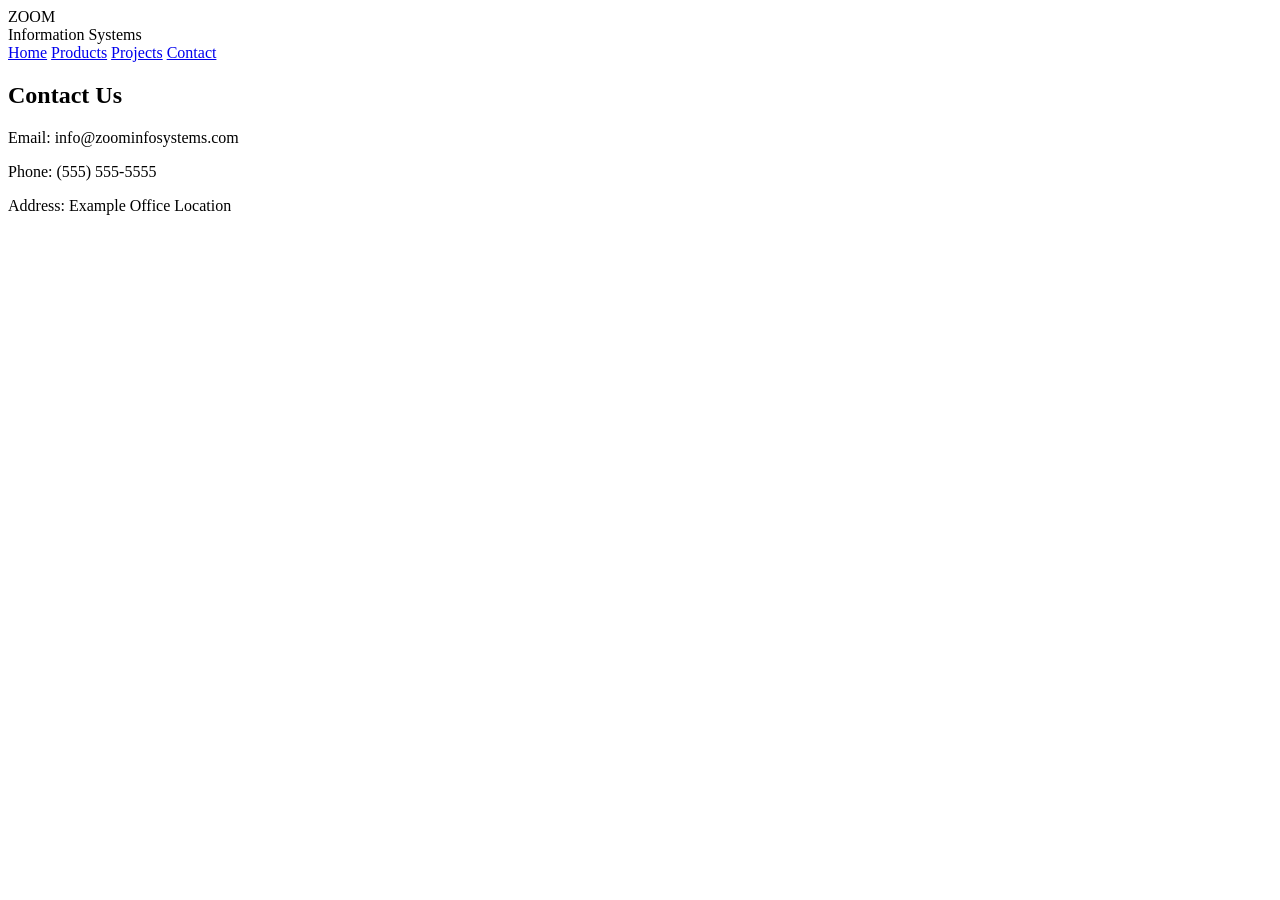
==== contact.html @ a8173531 "Create contact.html" ====
<!DOCTYPE html>
<html>
<head>
<title>Contact</title>
<link rel="stylesheet" href="css/styles.css">
</head>

<body>

<div class="sidebar">
<div class="logo">ZOOM<br>Information Systems</div>

<div class="nav">
<a href="index.html">Home</a>
<a href="products.html">Products</a>
<a href="projects.html">Projects</a>
<a href="contact.html">Contact</a>
</div>
</div>

<div class="main">

<section class="section">

<h2>Contact Us</h2>

<div class="card" style="max-width:500px">

<p>Email: info@zoominfosystems.com</p>
<p>Phone: (555) 555-5555</p>
<p>Address: Example Office Location</p>

</div>

</section>

</div>

</body>
</html>
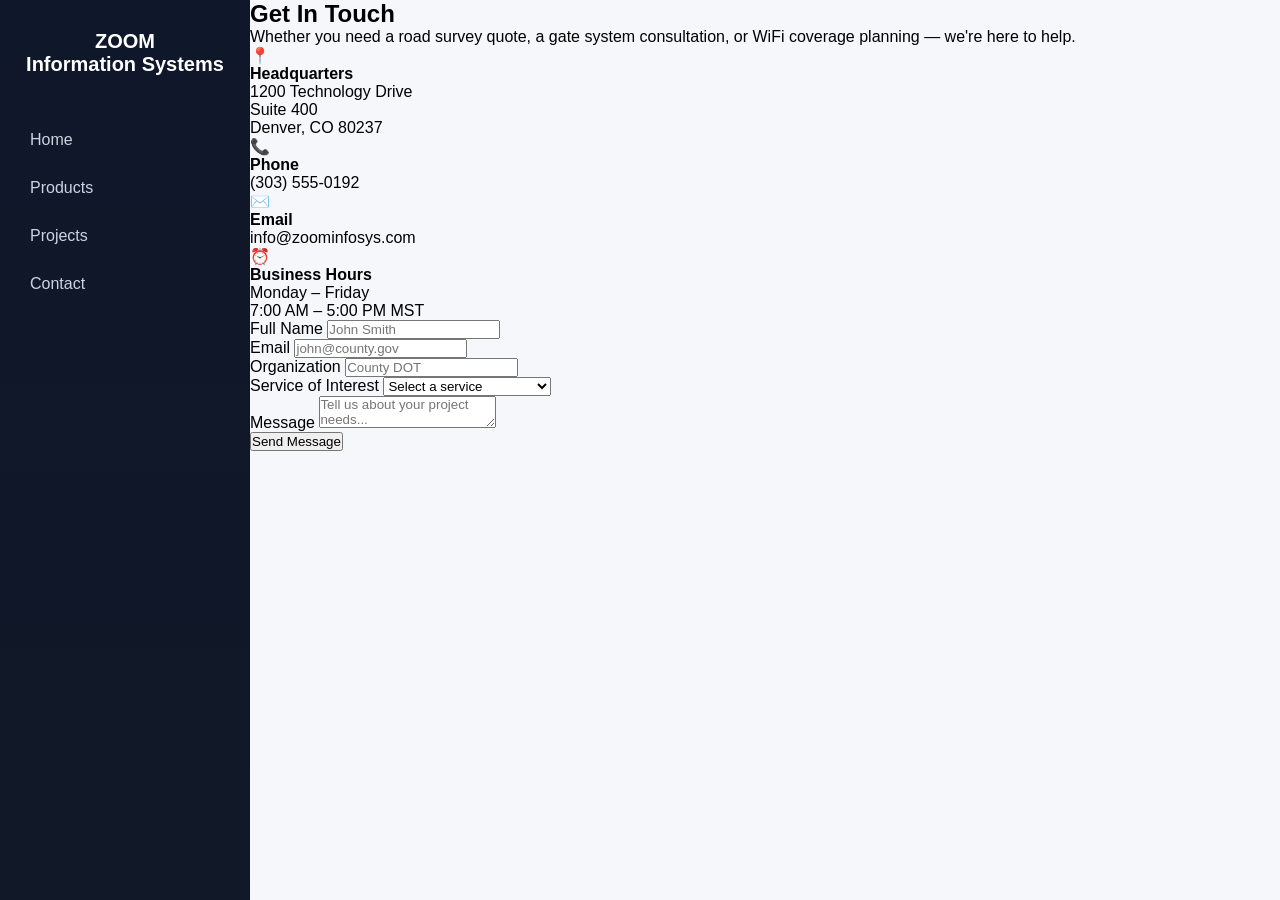
==== commit 676e3969: "Update contact.html" ====
--- a/contact.html
+++ b/contact.html
@@ -8,6 +8,7 @@
 <body>
 
 <div class="sidebar">
+
 <div class="logo">ZOOM<br>Information Systems</div>
 
 <div class="nav">
@@ -16,19 +17,116 @@
 <a href="projects.html">Projects</a>
 <a href="contact.html">Contact</a>
 </div>
+
 </div>
+
 
 <div class="main">
 
-<section class="section">
+<section class="contact-container">
 
-<h2>Contact Us</h2>
+<!-- LEFT SIDE -->
+<div class="contact-info">
 
-<div class="card" style="max-width:500px">
+<h1>Get In Touch</h1>
 
-<p>Email: info@zoominfosystems.com</p>
-<p>Phone: (555) 555-5555</p>
-<p>Address: Example Office Location</p>
+<p class="contact-description">
+Whether you need a road survey quote, a gate system consultation,
+or WiFi coverage planning — we're here to help.
+</p>
+
+
+<div class="contact-item">
+<div class="icon">📍</div>
+<div>
+<strong>Headquarters</strong><br>
+1200 Technology Drive<br>
+Suite 400<br>
+Denver, CO 80237
+</div>
+</div>
+
+
+<div class="contact-item">
+<div class="icon">📞</div>
+<div>
+<strong>Phone</strong><br>
+(303) 555-0192
+</div>
+</div>
+
+
+<div class="contact-item">
+<div class="icon">✉️</div>
+<div>
+<strong>Email</strong><br>
+info@zoominfosys.com
+</div>
+</div>
+
+
+<div class="contact-item">
+<div class="icon">⏰</div>
+<div>
+<strong>Business Hours</strong><br>
+Monday – Friday<br>
+7:00 AM – 5:00 PM MST
+</div>
+</div>
+
+</div>
+
+
+<!-- RIGHT SIDE -->
+<div class="contact-form">
+
+<form>
+
+<div class="form-row">
+
+<div class="form-group">
+<label>Full Name</label>
+<input type="text" placeholder="John Smith">
+</div>
+
+<div class="form-group">
+<label>Email</label>
+<input type="email" placeholder="john@county.gov">
+</div>
+
+</div>
+
+
+<div class="form-row">
+
+<div class="form-group">
+<label>Organization</label>
+<input type="text" placeholder="County DOT">
+</div>
+
+<div class="form-group">
+<label>Service of Interest</label>
+<select>
+<option>Select a service</option>
+<option>Roadway Survey</option>
+<option>Gate Systems</option>
+<option>Public WiFi</option>
+<option>Infrastructure Consulting</option>
+</select>
+</div>
+
+</div>
+
+
+<div class="form-group">
+<label>Message</label>
+<textarea placeholder="Tell us about your project needs..."></textarea>
+</div>
+
+
+<button class="submit-button">Send Message</button>
+
+</form>
 
 </div>
 
--- a/css/styles.css
+++ b/css/styles.css
@@ -0,0 +1,123 @@
+* {
+    margin: 0;
+    padding: 0;
+    box-sizing: border-box;
+    font-family: Arial, Helvetica, sans-serif;
+}
+
+/* Layout */
+
+body {
+    display: flex;
+    background-color: #f5f7fa;
+}
+
+/* Sidebar */
+
+.sidebar {
+    width: 250px;
+    height: 100vh;
+    background: linear-gradient(180deg,#0f172a,#111827);
+    color: white;
+    position: fixed;
+    padding-top: 30px;
+}
+
+.logo {
+    text-align: center;
+    font-size: 20px;
+    font-weight: bold;
+    margin-bottom: 40px;
+}
+
+.nav a {
+    display: block;
+    padding: 15px 30px;
+    color: #cbd5e1;
+    text-decoration: none;
+    font-size: 16px;
+}
+
+.nav a:hover {
+    background: #2563eb;
+    color: white;
+    border-radius: 6px;
+}
+
+/* Main Content */
+
+.main {
+    margin-left: 250px;
+    width: 100%;
+}
+
+/* Hero Section */
+
+.hero {
+    height: 80vh;
+    background-image: linear-gradient(
+        rgba(10,20,40,.8),
+        rgba(10,20,40,.4)
+    ),
+    url('../images/hero.jpg');
+
+    background-size: cover;
+    background-position: center;
+
+    display: flex;
+    flex-direction: column;
+    justify-content: center;
+    padding: 80px;
+    color: white;
+}
+
+.hero h1 {
+    font-size: 64px;
+    margin-bottom: 20px;
+}
+
+.hero span {
+    color: #3b82f6;
+}
+
+.hero p {
+    max-width: 600px;
+    font-size: 18px;
+    margin-bottom: 30px;
+}
+
+.button {
+    display: inline-block;
+    background: #2563eb;
+    color: white;
+    padding: 14px 24px;
+    border-radius: 8px;
+    text-decoration: none;
+}
+
+.button:hover {
+    background: #1d4ed8;
+}
+
+/* Content Sections */
+
+.section {
+    padding: 80px;
+}
+
+.section h2 {
+    margin-bottom: 20px;
+}
+
+.cards {
+    display: grid;
+    grid-template-columns: repeat(auto-fit,minmax(250px,1fr));
+    gap: 25px;
+}
+
+.card {
+    background: white;
+    padding: 25px;
+    border-radius: 10px;
+    box-shadow: 0 5px 20px rgba(0,0,0,.08);
+}
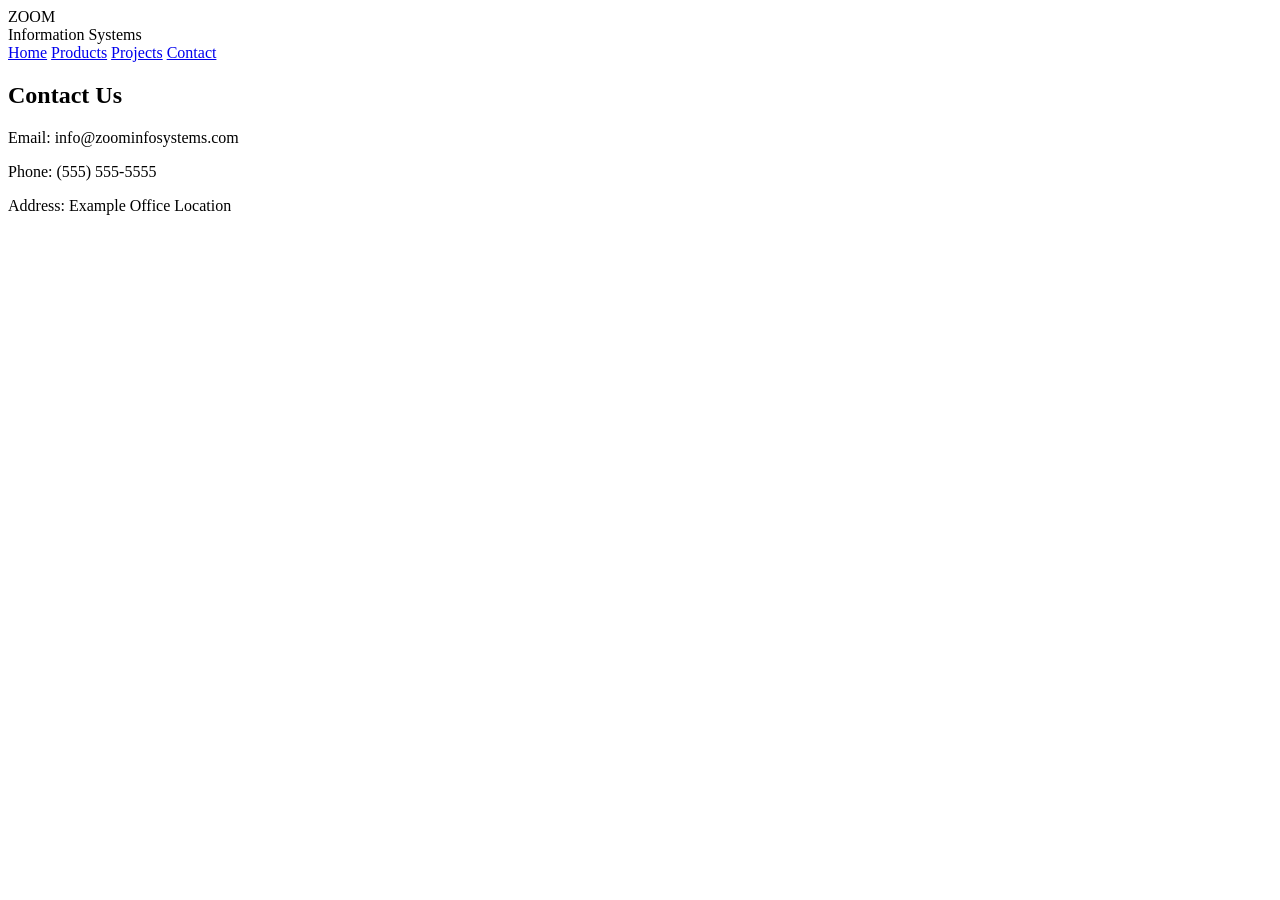
==== commit 3b70bc09: "Update contact.html" ====
--- a/contact.html
+++ b/contact.html
@@ -8,7 +8,6 @@
 <body>
 
 <div class="sidebar">
-
 <div class="logo">ZOOM<br>Information Systems</div>
 
 <div class="nav">
@@ -17,116 +16,19 @@
 <a href="projects.html">Projects</a>
 <a href="contact.html">Contact</a>
 </div>
-
 </div>
-
 
 <div class="main">
 
-<section class="contact-container">
+<section class="section">
 
-<!-- LEFT SIDE -->
-<div class="contact-info">
+<h2>Contact Us</h2>
 
-<h1>Get In Touch</h1>
+<div class="card" style="max-width:500px">
 
-<p class="contact-description">
-Whether you need a road survey quote, a gate system consultation,
-or WiFi coverage planning — we're here to help.
-</p>
-
-
-<div class="contact-item">
-<div class="icon">📍</div>
-<div>
-<strong>Headquarters</strong><br>
-1200 Technology Drive<br>
-Suite 400<br>
-Denver, CO 80237
-</div>
-</div>
-
-
-<div class="contact-item">
-<div class="icon">📞</div>
-<div>
-<strong>Phone</strong><br>
-(303) 555-0192
-</div>
-</div>
-
-
-<div class="contact-item">
-<div class="icon">✉️</div>
-<div>
-<strong>Email</strong><br>
-info@zoominfosys.com
-</div>
-</div>
-
-
-<div class="contact-item">
-<div class="icon">⏰</div>
-<div>
-<strong>Business Hours</strong><br>
-Monday – Friday<br>
-7:00 AM – 5:00 PM MST
-</div>
-</div>
-
-</div>
-
-
-<!-- RIGHT SIDE -->
-<div class="contact-form">
-
-<form>
-
-<div class="form-row">
-
-<div class="form-group">
-<label>Full Name</label>
-<input type="text" placeholder="John Smith">
-</div>
-
-<div class="form-group">
-<label>Email</label>
-<input type="email" placeholder="john@county.gov">
-</div>
-
-</div>
-
-
-<div class="form-row">
-
-<div class="form-group">
-<label>Organization</label>
-<input type="text" placeholder="County DOT">
-</div>
-
-<div class="form-group">
-<label>Service of Interest</label>
-<select>
-<option>Select a service</option>
-<option>Roadway Survey</option>
-<option>Gate Systems</option>
-<option>Public WiFi</option>
-<option>Infrastructure Consulting</option>
-</select>
-</div>
-
-</div>
-
-
-<div class="form-group">
-<label>Message</label>
-<textarea placeholder="Tell us about your project needs..."></textarea>
-</div>
-
-
-<button class="submit-button">Send Message</button>
-
-</form>
+<p>Email: info@zoominfosystems.com</p>
+<p>Phone: (555) 555-5555</p>
+<p>Address: Example Office Location</p>
 
 </div>
 
--- a/css/styles.css
+++ b/css/styles.css
@@ -1,123 +1,89 @@
-* {
-    margin: 0;
-    padding: 0;
-    box-sizing: border-box;
-    font-family: Arial, Helvetica, sans-serif;
+/* CONTACT PAGE */
+
+.contact-container{
+display:grid;
+grid-template-columns:1fr 1.2fr;
+gap:50px;
+padding:80px;
 }
 
-/* Layout */
+/* Left side info */
 
-body {
-    display: flex;
-    background-color: #f5f7fa;
+.contact-info h1{
+font-size:36px;
+margin-bottom:10px;
 }
 
-/* Sidebar */
-
-.sidebar {
-    width: 250px;
-    height: 100vh;
-    background: linear-gradient(180deg,#0f172a,#111827);
-    color: white;
-    position: fixed;
-    padding-top: 30px;
+.contact-description{
+color:#64748b;
+margin-bottom:30px;
+max-width:400px;
 }
 
-.logo {
-    text-align: center;
-    font-size: 20px;
-    font-weight: bold;
-    margin-bottom: 40px;
+.contact-item{
+display:flex;
+gap:16px;
+margin-bottom:22px;
+align-items:flex-start;
 }
 
-.nav a {
-    display: block;
-    padding: 15px 30px;
-    color: #cbd5e1;
-    text-decoration: none;
-    font-size: 16px;
+.icon{
+background:#e2e8f0;
+padding:12px;
+border-radius:10px;
+font-size:18px;
 }
 
-.nav a:hover {
-    background: #2563eb;
-    color: white;
-    border-radius: 6px;
+/* Right side form */
+
+.contact-form{
+background:white;
+padding:40px;
+border-radius:12px;
+box-shadow:0 10px 30px rgba(0,0,0,.08);
 }
 
-/* Main Content */
-
-.main {
-    margin-left: 250px;
-    width: 100%;
+.form-row{
+display:flex;
+gap:20px;
+margin-bottom:20px;
 }
 
-/* Hero Section */
-
-.hero {
-    height: 80vh;
-    background-image: linear-gradient(
-        rgba(10,20,40,.8),
-        rgba(10,20,40,.4)
-    ),
-    url('../images/hero.jpg');
-
-    background-size: cover;
-    background-position: center;
-
-    display: flex;
-    flex-direction: column;
-    justify-content: center;
-    padding: 80px;
-    color: white;
+.form-group{
+flex:1;
+display:flex;
+flex-direction:column;
 }
 
-.hero h1 {
-    font-size: 64px;
-    margin-bottom: 20px;
+.form-group label{
+font-size:14px;
+margin-bottom:6px;
 }
 
-.hero span {
-    color: #3b82f6;
+input, select, textarea{
+padding:12px;
+border-radius:8px;
+border:1px solid #cbd5e1;
+font-size:14px;
 }
 
-.hero p {
-    max-width: 600px;
-    font-size: 18px;
-    margin-bottom: 30px;
+textarea{
+height:120px;
+resize:none;
 }
 
-.button {
-    display: inline-block;
-    background: #2563eb;
-    color: white;
-    padding: 14px 24px;
-    border-radius: 8px;
-    text-decoration: none;
+.submit-button{
+margin-top:20px;
+width:100%;
+padding:14px;
+background:#1d4ed8;
+color:white;
+border:none;
+border-radius:8px;
+font-size:16px;
+cursor:pointer;
 }
 
-.button:hover {
-    background: #1d4ed8;
+.submit-button:hover{
+background:#1e40af;
 }
-
-/* Content Sections */
-
-.section {
-    padding: 80px;
-}
-
-.section h2 {
-    margin-bottom: 20px;
-}
-
-.cards {
-    display: grid;
-    grid-template-columns: repeat(auto-fit,minmax(250px,1fr));
-    gap: 25px;
-}
-
-.card {
-    background: white;
-    padding: 25px;
-    border-radius: 10px;
-    box-shadow: 0 5px 20px rgba(0,0,0,.08);
-}
